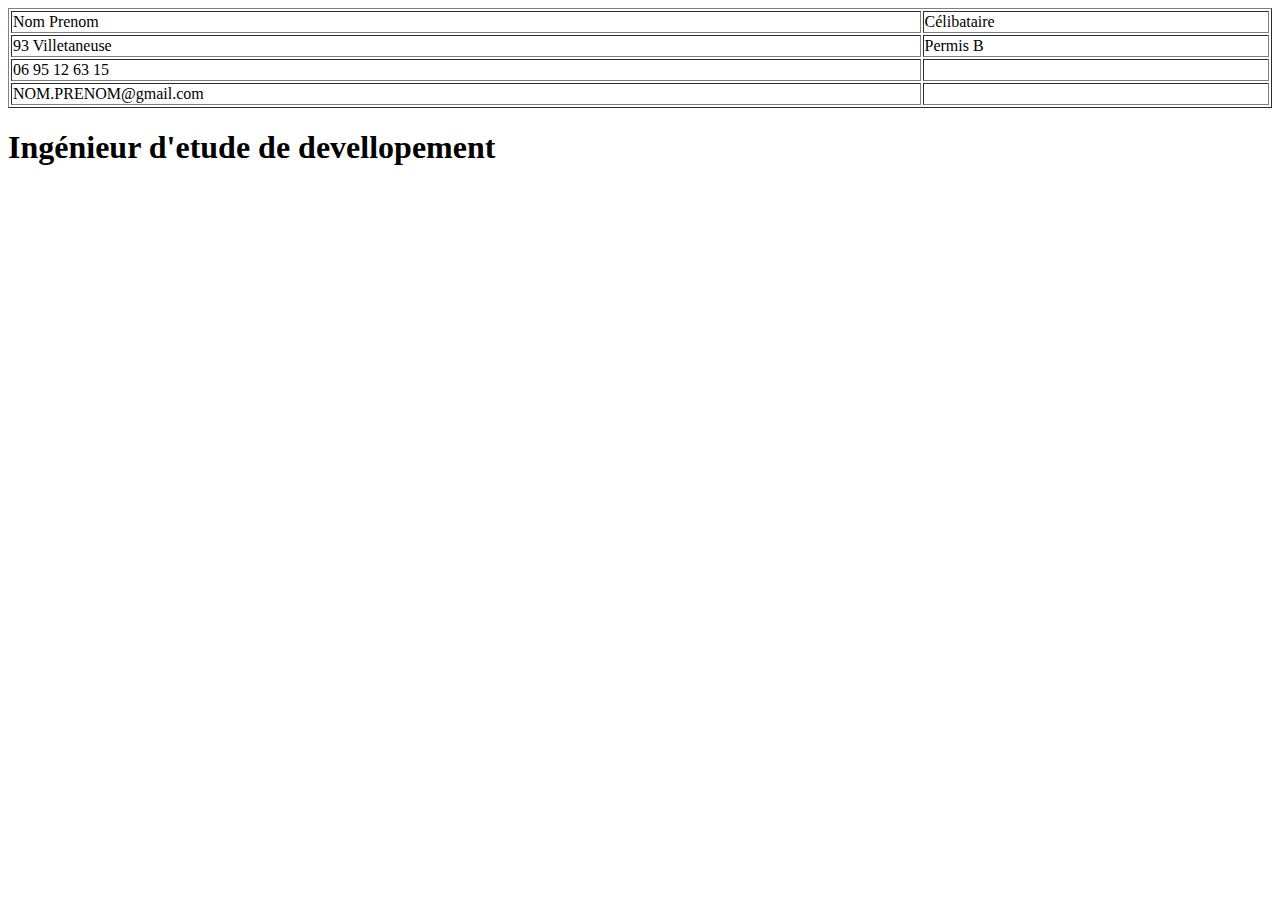
==== tp1/index.html @ 73d11d2d "Update index.html" ====
<!doctype html>
<html>
    <head>
        <meta charset="utf-8">
        <meta http-equiv="x-ua-compatible" content="ie=edge">
        <title>TP1</title>
        <meta name="description" content="">
        <meta name="viewport" content="width=device-width, initial-scale=1">

        <link rel="apple-touch-icon" href="apple-touch-icon.png">
        <!-- Place favicon.ico in the root directory -->
        
        <!-- Code à dé-commenter si besoin de fichier CSS ou JS -->
        <link rel="stylesheet" href="style.css">
        <!--<script src="main.js"></script>-->
    </head>
    <body>        
        <table width="100%" border="1">
            <tr> 
                <td> Nom Prenom </td>
                <td> Célibataire </td>
            
            </tr>
        
            
             <tr> 
                <td> 93 Villetaneuse </td>
                <td> Permis B </td>
            
            </tr>
            
            
              <tr> 
                <td> 06 95 12 63 15 </td>
                <td> </td>
            
            </tr>
            
            
              <tr> 
                <td> NOM.PRENOM@gmail.com </td>
                <td> <img src="https://www.edf.fr/sites/all/themes/custom/edf/images/img/logos/logo_edf_carre.png" width="32 px" height="12 px"/>  </td>
            
            </tr>
        
        
        </table>
        
        
        <h1>  <centre> <b>Ingénieur d'etude de devellopement </b> </centre></h1>
    </body>
</html>
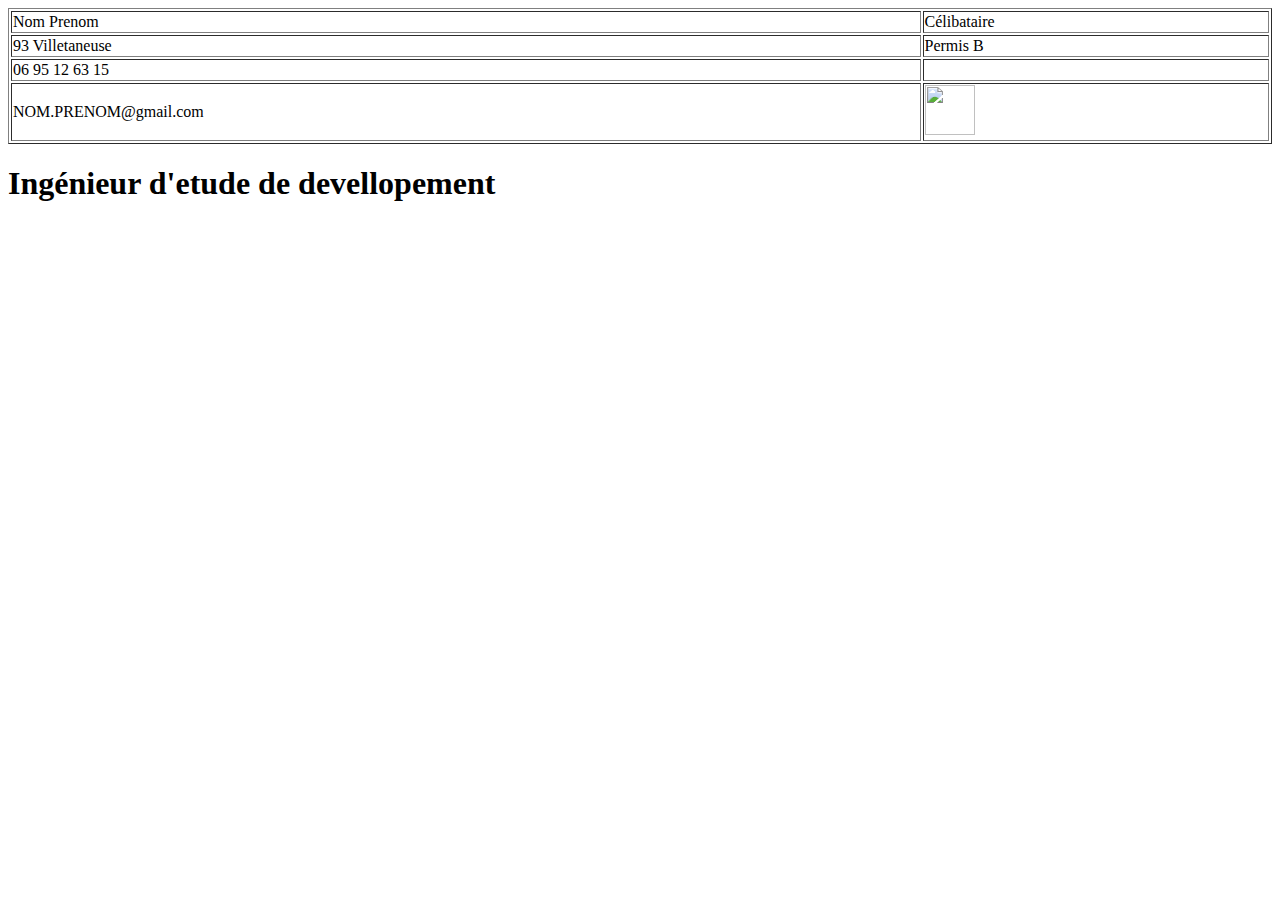
==== commit 1f89009b: "Update index.html" ====
--- a/tp1/index.html
+++ b/tp1/index.html
@@ -39,7 +39,7 @@
             
               <tr> 
                 <td> NOM.PRENOM@gmail.com </td>
-                <td> <img src="https://www.edf.fr/sites/all/themes/custom/edf/images/img/logos/logo_edf_carre.png" width="32 px" height="12 px"/>  </td>
+                <td> <img src="https://www.edf.fr/sites/all/themes/custom/edf/images/img/logos/logo_edf_carre.png" width="50 px" height="50 px"/>  </td>
             
             </tr>
         
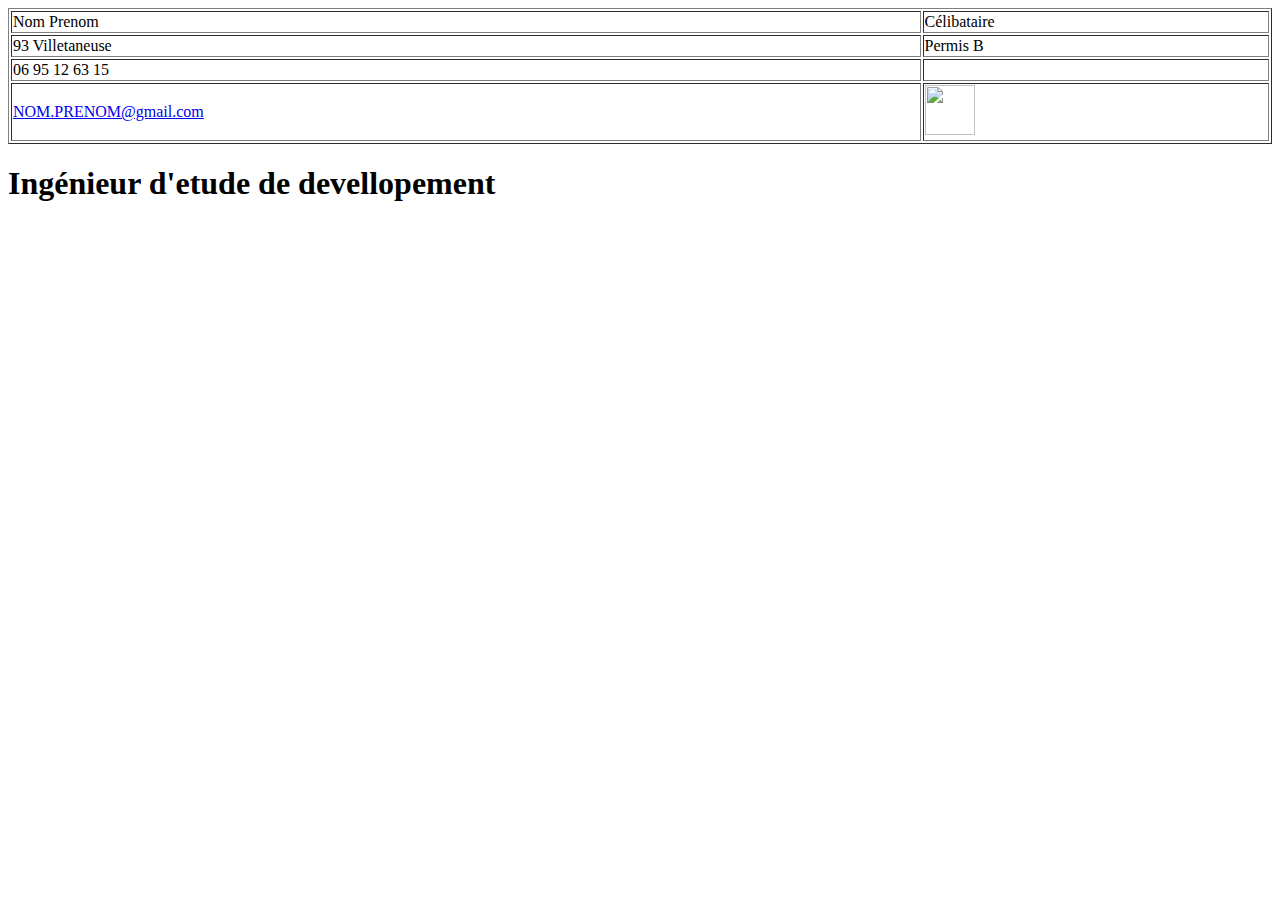
==== commit eb345a95: "Update index.html" ====
--- a/tp1/index.html
+++ b/tp1/index.html
@@ -38,7 +38,7 @@
             
             
               <tr> 
-                <td> NOM.PRENOM@gmail.com </td>
+                  <td> <a href="https://slack-files.com/files-pri-safe/T2GEYJ7NW-F2Q1UABRR/aw_tp1.pdf?c=1477323619-31422880ed4ad525206b529797bd27898eda97ba">NOM.PRENOM@gmail.com</a> </td>
                 <td> <img src="https://www.edf.fr/sites/all/themes/custom/edf/images/img/logos/logo_edf_carre.png" width="50 px" height="50 px"/>  </td>
             
             </tr>
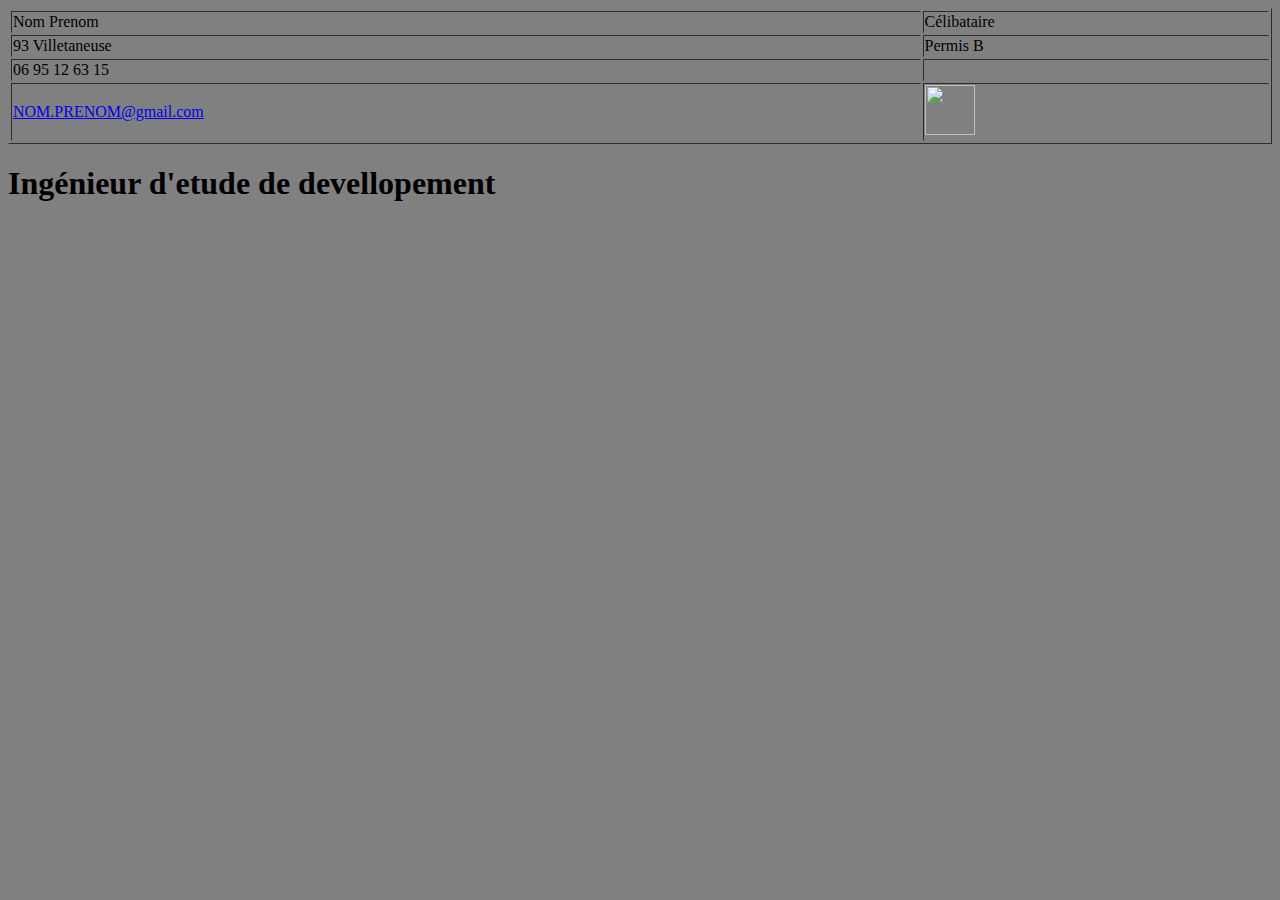
==== commit fef01217: "Update index.html" ====
--- a/tp1/index.html
+++ b/tp1/index.html
@@ -3,7 +3,8 @@
     <head>
         <meta charset="utf-8">
         <meta http-equiv="x-ua-compatible" content="ie=edge">
-        <title>TP1</title>
+        <title>TP1 cv</title>
+        
         <meta name="description" content="">
         <meta name="viewport" content="width=device-width, initial-scale=1">
 
@@ -11,7 +12,7 @@
         <!-- Place favicon.ico in the root directory -->
         
         <!-- Code à dé-commenter si besoin de fichier CSS ou JS -->
-        <link rel="stylesheet" href="style.css">
+       <link rel="stylesheet" href="style.css" />
         <!--<script src="main.js"></script>-->
     </head>
     <body>        
--- a/tp1/style.css
+++ b/tp1/style.css
@@ -0,0 +1,4 @@
+body{
+background:gray;
+
+}
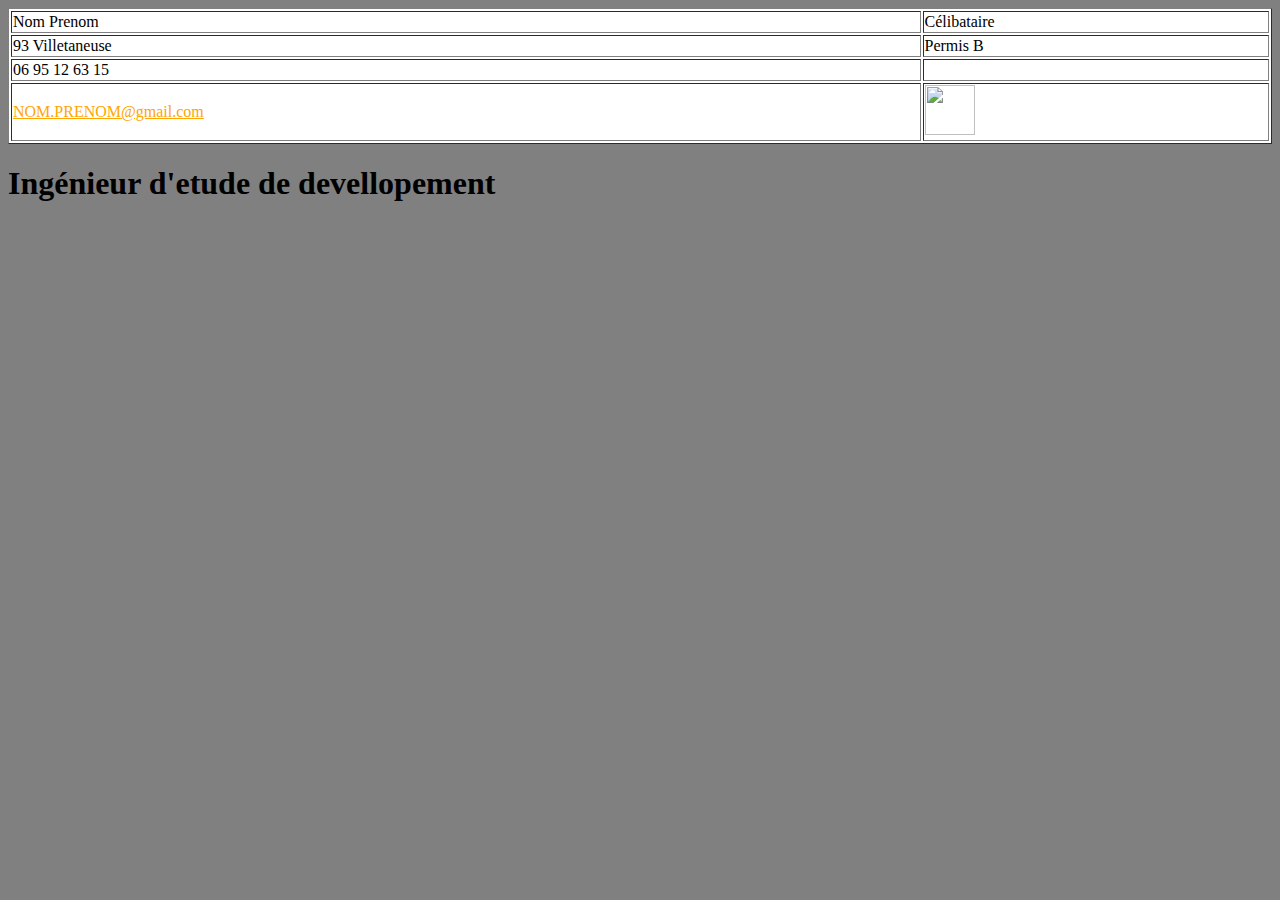
==== commit 3be2fbe5: "Update index.html" ====
--- a/tp1/index.html
+++ b/tp1/index.html
@@ -31,7 +31,7 @@
             </tr>
             
             
-              <tr> 
+              <tr id="tel"> 
                 <td> 06 95 12 63 15 </td>
                 <td> </td>
             
--- a/tp1/style.css
+++ b/tp1/style.css
@@ -1,4 +1,18 @@
 body{
-background:gray;
+background-color:gray;
 
 }
+
+table{
+background-color:white;
+
+}
+
+a{
+color:orange;
+}
+
+a:hover{
+
+color:green;
+}
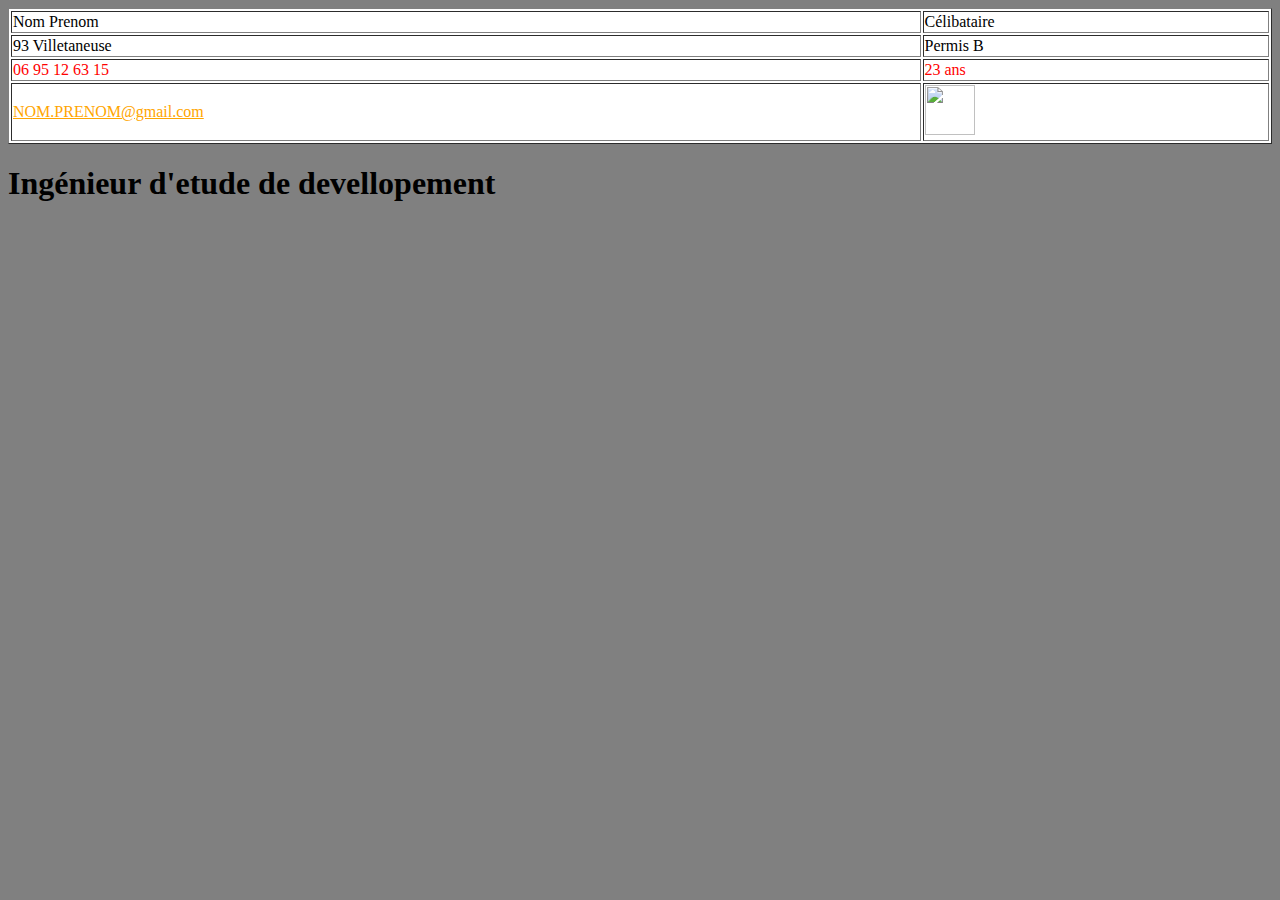
==== commit f98c90df: "Update index.html" ====
--- a/tp1/index.html
+++ b/tp1/index.html
@@ -25,15 +25,15 @@
         
             
              <tr> 
-                <td> 93 Villetaneuse </td>
+                <td class="adr"> 93 Villetaneuse </td>
                 <td> Permis B </td>
             
             </tr>
             
             
               <tr id="tel"> 
-                <td> 06 95 12 63 15 </td>
-                <td> </td>
+                <td > 06 95 12 63 15 </td>
+                <td> 23 ans </td>
             
             </tr>
             
--- a/tp1/style.css
+++ b/tp1/style.css
@@ -16,3 +16,8 @@
 
 color:green;
 }
+
+#tel{
+color:red;
+
+}
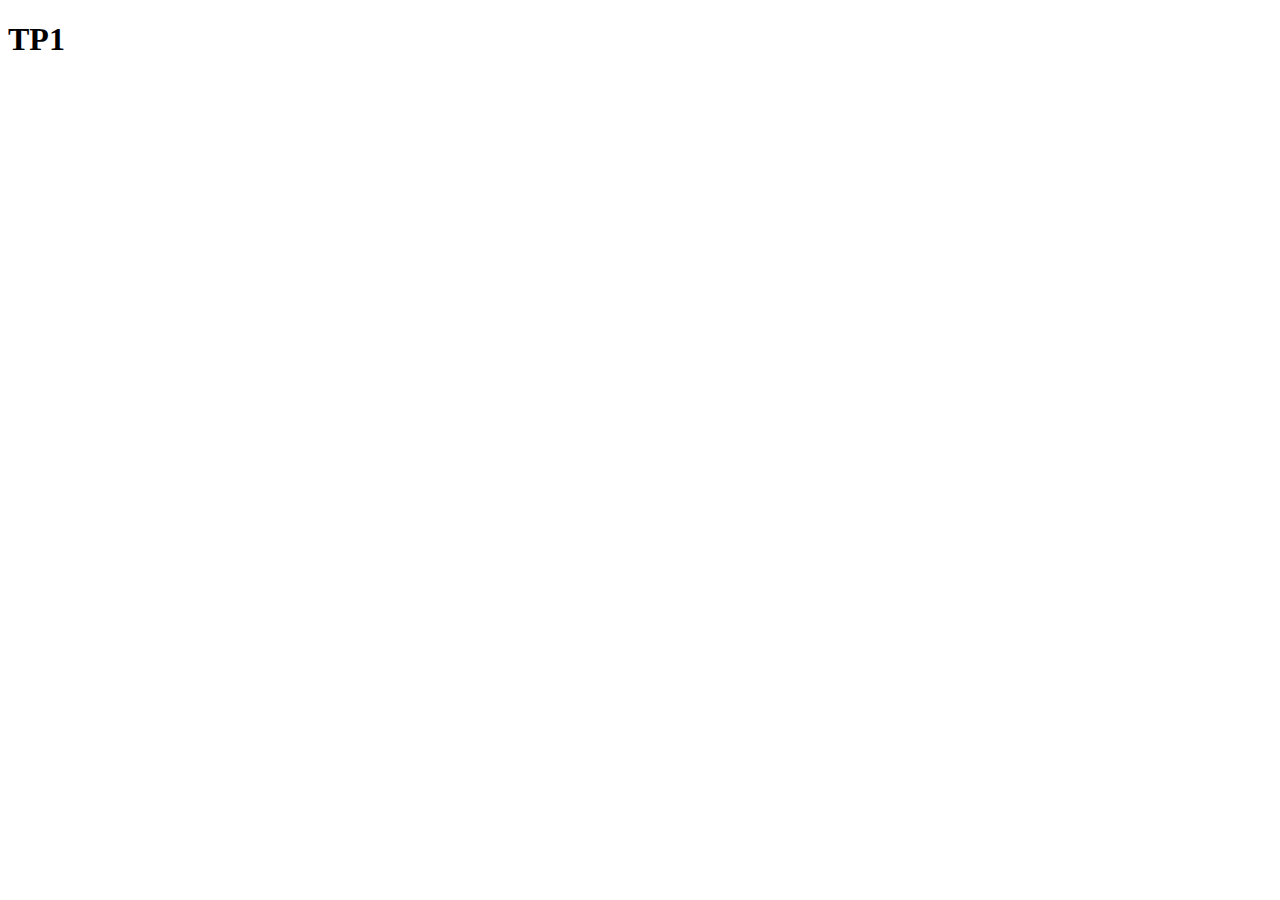
==== commit 6ee736c8: "Update index.html" ====
--- a/tp1/index.html
+++ b/tp1/index.html
@@ -3,8 +3,7 @@
     <head>
         <meta charset="utf-8">
         <meta http-equiv="x-ua-compatible" content="ie=edge">
-        <title>TP1 cv</title>
-        
+        <title>TP1</title>
         <meta name="description" content="">
         <meta name="viewport" content="width=device-width, initial-scale=1">
 
@@ -12,42 +11,14 @@
         <!-- Place favicon.ico in the root directory -->
         
         <!-- Code à dé-commenter si besoin de fichier CSS ou JS -->
-       <link rel="stylesheet" href="style.css" />
+        <!--<link rel="stylesheet" href="style.css">-->
         <!--<script src="main.js"></script>-->
     </head>
     <body>        
-        <table width="100%" border="1">
-            <tr> 
-                <td> Nom Prenom </td>
-                <td> Célibataire </td>
-            
-            </tr>
-        
-            
-             <tr> 
-                <td class="adr"> 93 Villetaneuse </td>
-                <td> Permis B </td>
-            
-            </tr>
-            
-            
-              <tr id="tel"> 
-                <td > 06 95 12 63 15 </td>
-                <td> 23 ans </td>
-            
-            </tr>
-            
-            
-              <tr> 
-                  <td> <a href="https://slack-files.com/files-pri-safe/T2GEYJ7NW-F2Q1UABRR/aw_tp1.pdf?c=1477323619-31422880ed4ad525206b529797bd27898eda97ba">NOM.PRENOM@gmail.com</a> </td>
-                <td> <img src="https://www.edf.fr/sites/all/themes/custom/edf/images/img/logos/logo_edf_carre.png" width="50 px" height="50 px"/>  </td>
-            
-            </tr>
+        <h1>TP1</h1>
+       <video src="sintel.webm"></video>
         
         
-        </table>
         
-        
-        <h1>  <centre> <b>Ingénieur d'etude de devellopement </b> </centre></h1>
     </body>
 </html>
--- a/tp1/style.css
+++ b/tp1/style.css
@@ -21,3 +21,8 @@
 color:red;
 
 }
+
+.adr{
+
+color:pink;
+}
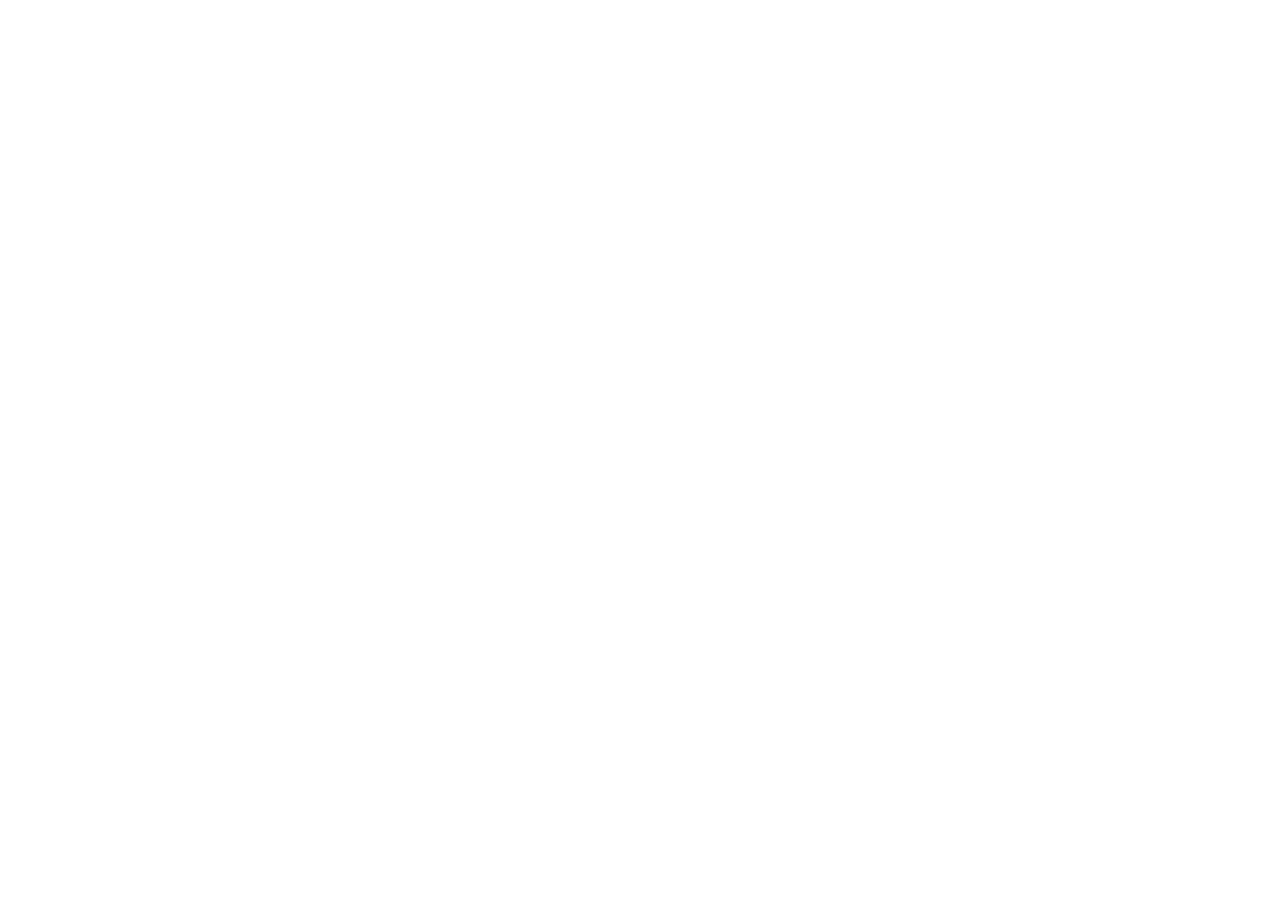
==== commit a77aaa7a: "Update index.html" ====
--- a/tp1/index.html
+++ b/tp1/index.html
@@ -15,10 +15,6 @@
         <!--<script src="main.js"></script>-->
     </head>
     <body>        
-        <h1>TP1</h1>
        <video src="sintel.webm"></video>
-        
-        
-        
     </body>
 </html>
